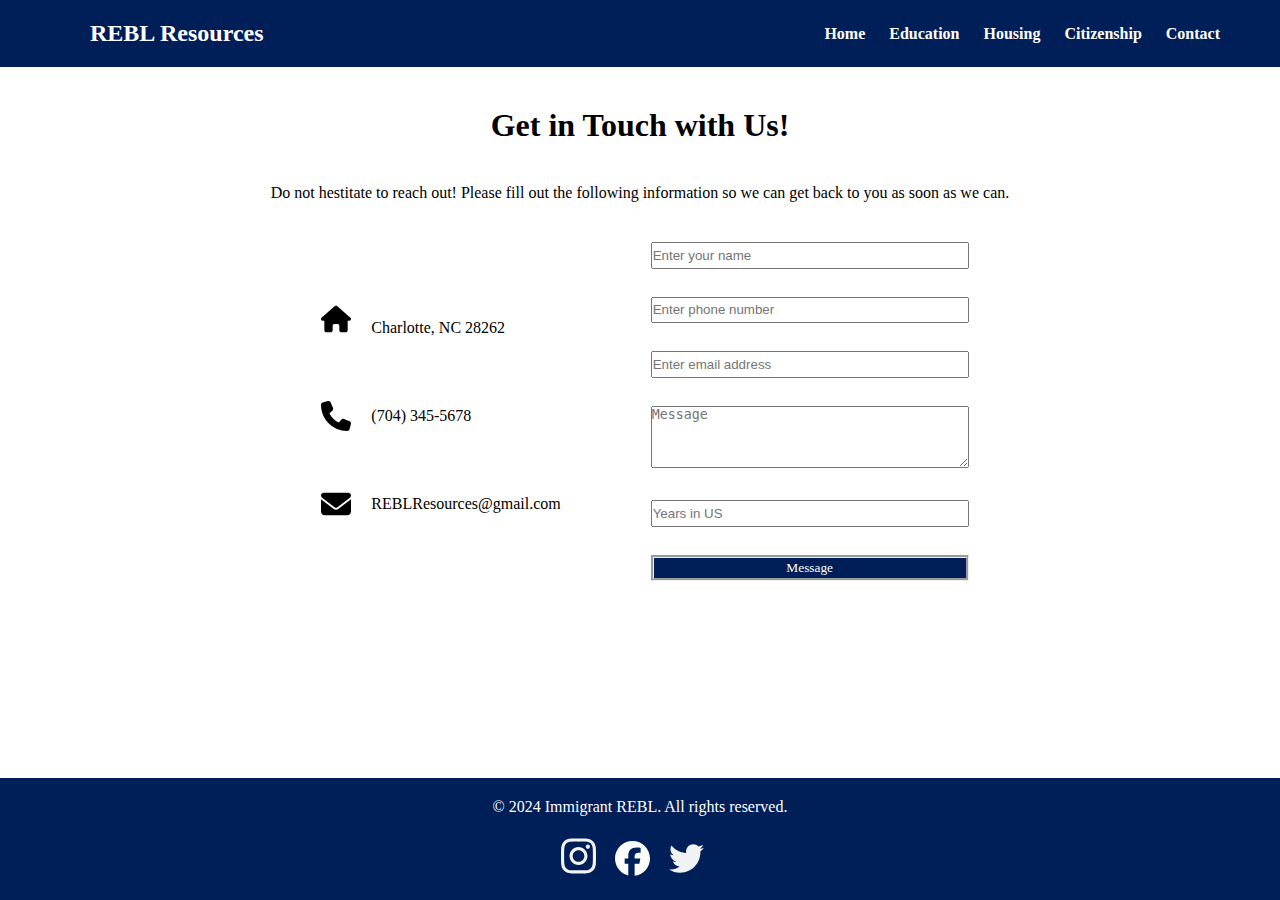
==== contact.html @ 092c478b "added home/contact page" ====
<!DOCTYPE html>
<html lang="en">

<head>
    <meta charset="UTF-8">
    <meta name="viewport" content="width=device-width, initial-scale=1.0">
    <link href="style.css" rel="stylesheet">
    <title>Contact Page</title>
</head>

<body>
    <!--Nav Bar section -->
    <nav class="navbar">
        <div class="container">
            <h1 class="logo">REBL Resources</h1>
            <ul class="nav-links">
                <li><a href="index.html">Home</a></li>
                <li><a href="">Education</a></li>
                <li><a href="">Housing</a></li>
                <li><a href="">Citizenship</a></li>
                <li><a href="contact.html">Contact</a></li>
            </ul>
        </div>
    </nav>

    <h1 class="contact">Get in Touch with Us!</h1>
    <p class="fill-out">Do not hestitate to reach out! Please
        fill out the following information so we can get back to you as soon as we can. </p>
    <div class="contact-box">
        <div class="information">
            <div class="contact-emoji">
                <img src="house-solid.svg" alt="house emoji" class="emoji">
                <p class="contact-details"><br>Charlotte, NC 28262</p>
            </div>

            <div class="contact-emoji">
                <img src="phone-solid.svg" alt="phone emoji" class="emoji">
                <p class="contact-details">(704) 345-5678</p>
            </div>

            <div class="contact-emoji">
                <img src="envelope-solid.svg" alt="envelope emoji" class="emoji">
                <p class="contact-details">REBLResources@gmail.com</p>
            </div>
        </div>

        <form action="/submit-info" name="myForm" onsubmit="return validateForm()">

            <input id="name" type="text" placeholder="Enter your name" name="flname"><br><br>

            <input id="phone" type="tel" placeholder="Enter phone number" name="phonenumb"
                onsubmit="return validatePhoneNumber()"><br><br>

            <input id="email" type="email" placeholder="Enter email address" name="email"><br><br>


            <textarea id="comment" rows="4" cols="35" placeholder="Message"></textarea>
            <br><br>

            <input id="time" type="text" placeholder="Years in US" name="yearsInUS"><br><br>

            <button class="submit" type="submit">Message</button>
        </form>

    </div>

    <!-- Footer -->
    <footer class="footer">
        <div class="ftcontainer">
            <p>&copy; 2024 Immigrant REBL. All rights reserved.</p>
            <div class="social-icons">
                <a href="https://www.instagram.com/" target="_blank"><img src="instagram.svg" alt="Instagram"></a>
                <a href="https://www.facebook.com/" target="_blank"><img src="facebook.svg" alt="Facebook"></a>
                <a class="twitter" href="https://twitter.com" target="_blank"><img src="twitter.svg" alt="Twitter"></a>
            </div>
        </div>
    </footer>

    <script src="script.js"></script>
</body>

</html>
---- style.css ----
/* Reset CSS */
* {
  box-sizing: border-box;
  margin: 0;
  padding: 0;

}


/* Global styles 
body {
  font-family: Arial, sans-serif;
  line-height: 1.6;
  background-color: #ffffff;
  color: #000000;
}
*/

.container {
  max-width: 1200px;
  margin: 0 auto;
  padding: 0 20px;
  display: flex;
  justify-content: end;
}


.navbar {
  background-color: #001E57;
  color: #fff;
  top: 0;
  padding: 20px 0;
}

.navbar .container {
  display: flex;
  justify-content: space-between;
  align-items: center;
}

.navbar .logo {
  font-size: 1.5rem;
}


.logo {
  color: white;
  font-weight: bold;
  padding-left: 30px;
  margin-top: 0;

}

.nav-links li {
  display: inline;
  margin-right: 20px;
}

.nav-links li:last-child {
  margin-right: 0;
}

.nav-links li a {
  color: #ffffff;
  text-decoration: none;
  transition: color 0.3s;
  font-weight: bold;

}

.nav-links li a:hover {
  color: #668de1;
}

.nav1 {
  display: flex;
  background-color: rgb(0, 0, 0);
  position: sticky;
  top: 0;
  align-items: center;
}

.nav1.sticking {
  background-color: rgba(0, 0, 0, 0);
}


/* homepage */

.landing {
  background-image: url(mainimage.png);
  background-repeat: no-repeat;
  background-size: 100%;
  height: 80vh;
  width: 100vw;
  filter: grayscale(70%);
}

.slogan {
  font-weight: bold;
  font-size: 50px;
  color: white;
  display: flex;
  justify-content: center;
  padding: 200px;
}

.group {
  height: 70%;
  width: 100%;
  padding: 30px;
}

.slides {
  display: none;
}

.containers {
  position: relative;
  max-width: 1000px;
  margin: auto;
}

.prev,
.next {
  cursor: pointer;
  position: absolute;
  color: whitesmoke;
  top: 50%;
  margin-top: -22px;
  width: auto;
  font-weight: bold;
  font-size: 20px;
  background-color: rgba(172, 168, 168, 0.948);
  border-radius: 50%;
  padding: 10px 20px;

}

.next {
  right: 0;
}

.numbertext {
  color: aliceblue;
  font-size: 15px;
  padding: 8px 12px;
  position: absolute;
  top: 0;
}


.offer {
  font-size: 40px;
  text-align: center;
}

.resourcelogo {
  width: 170px;
  height: 150px;
}

.resources {
  display: flex;
  justify-content: space-evenly;
}

.card {
  margin: 10px;
  width: 300px;
}

.teamsection {
  display: flex;
  flex-direction: row;
  gap: 30px;
  flex-wrap: wrap;
  margin: 10px;
  justify-content: center;
}

.teamcard {
  background-color: #0e0f0fd1;
  color: white;
  padding: 4px;
  width: 300px;
  flex-wrap: wrap;
}

.team {
  width: 100%;
}

/* contact page css */

.contact {
  text-align: center;
  padding: 40px;
}

.fill-out {
  display: flex;
  justify-content: center;
  font-family: tahoma;
}

form {
  margin: 30px;
}

.submit {
  background-color: #001E57;
  cursor: pointer;
  color: white;
  border: none;
  font-family: tahoma;
  border-style: groove;

}

.contact-box {
  display: flex;
  justify-content: center;
  align-items: center;
}

input,
textarea,
button {
  margin: 10px 10px 0;
  width: 100%;
  min-height: 2em;

}

.emoji {
  width: 30px;
  height: auto;
}

.contact-emoji {
  display: flex;
  flex-direction: row;
  justify-content: flex-start;
  margin: 30px;
}

.contact-details {
  margin: 20px;
  font-family: tahoma;
}



/*Footer*/
.footer {
  background-color: #001E57;
  color: #fff;
  text-align: center;
  padding: 20px 0;
  position: fixed;
  bottom: 0;
  width: 100%;
}

.footer .social-icons {
  margin-top: 20px;
}

.footer .social-icons a {
  margin-right: 15px;
}

.footer .social-icons img {
  width: 35px;
  height: auto;
}

/*
.ftcontainer {
  .container {
    max-width: 1200px;
    margin: 0 auto;
    padding: 0 20px;
  }
  */


/* homepage responsiveness */
@media (min-width:320px) {}

@media (min-width:768px) {}

/* contact page responsiveness */
@media (min-width:320px) {}

@media (min-width:768px) {}
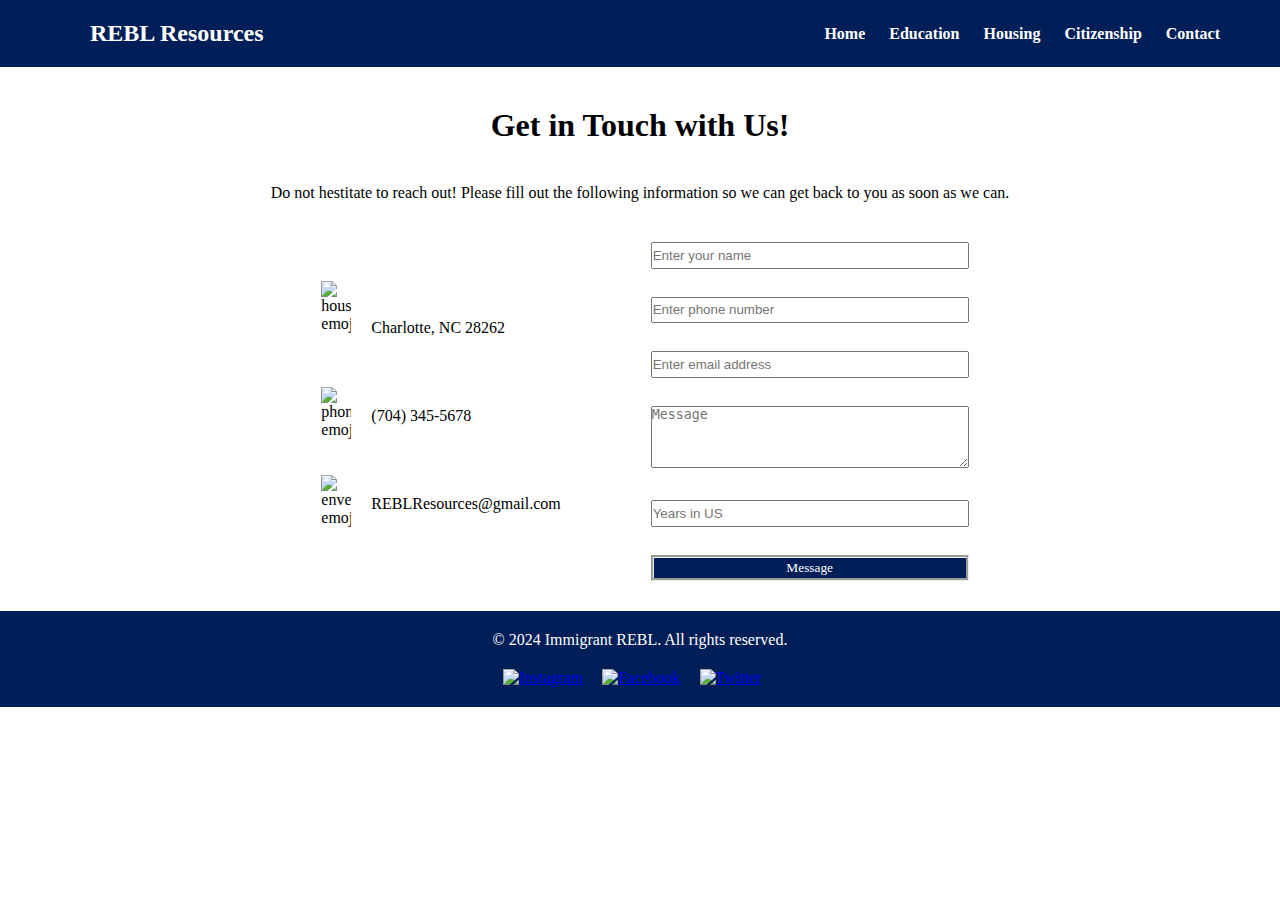
==== commit ad401acb: "made changes" ====
--- a/contact.html
+++ b/contact.html
@@ -48,8 +48,7 @@
 
             <input id="name" type="text" placeholder="Enter your name" name="flname"><br><br>
 
-            <input id="phone" type="tel" placeholder="Enter phone number" name="phonenumb"
-                onsubmit="return validatePhoneNumber()"><br><br>
+            <input id="phone" type="tel" placeholder="Enter phone number" name="phonenumb"><br><br>
 
             <input id="email" type="email" placeholder="Enter email address" name="email"><br><br>
 
--- a/style.css
+++ b/style.css
@@ -250,6 +250,10 @@
   font-family: tahoma;
 }
 
+.error {
+  border: 2px solid red;
+}
+
 
 
 /*Footer*/
@@ -258,9 +262,7 @@
   color: #fff;
   text-align: center;
   padding: 20px 0;
-  position: fixed;
-  bottom: 0;
-  width: 100%;
+
 }
 
 .footer .social-icons {
